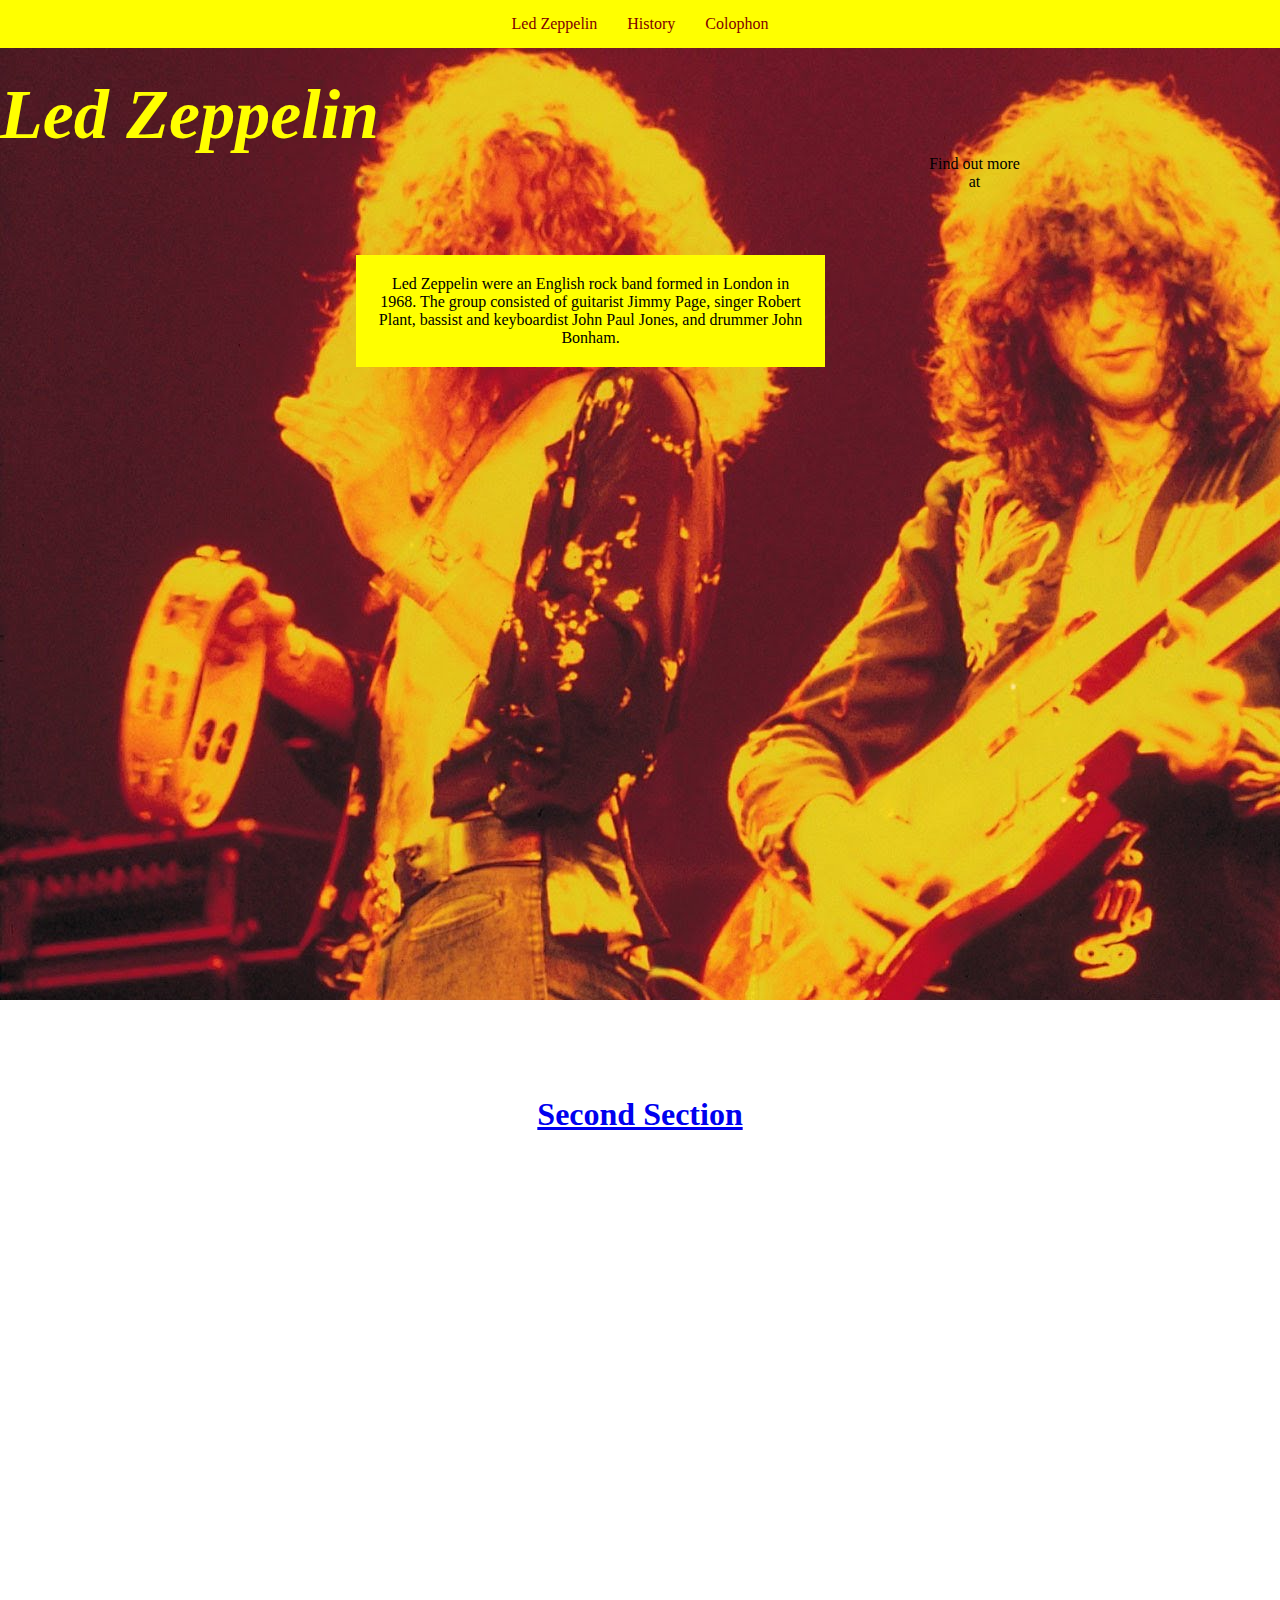
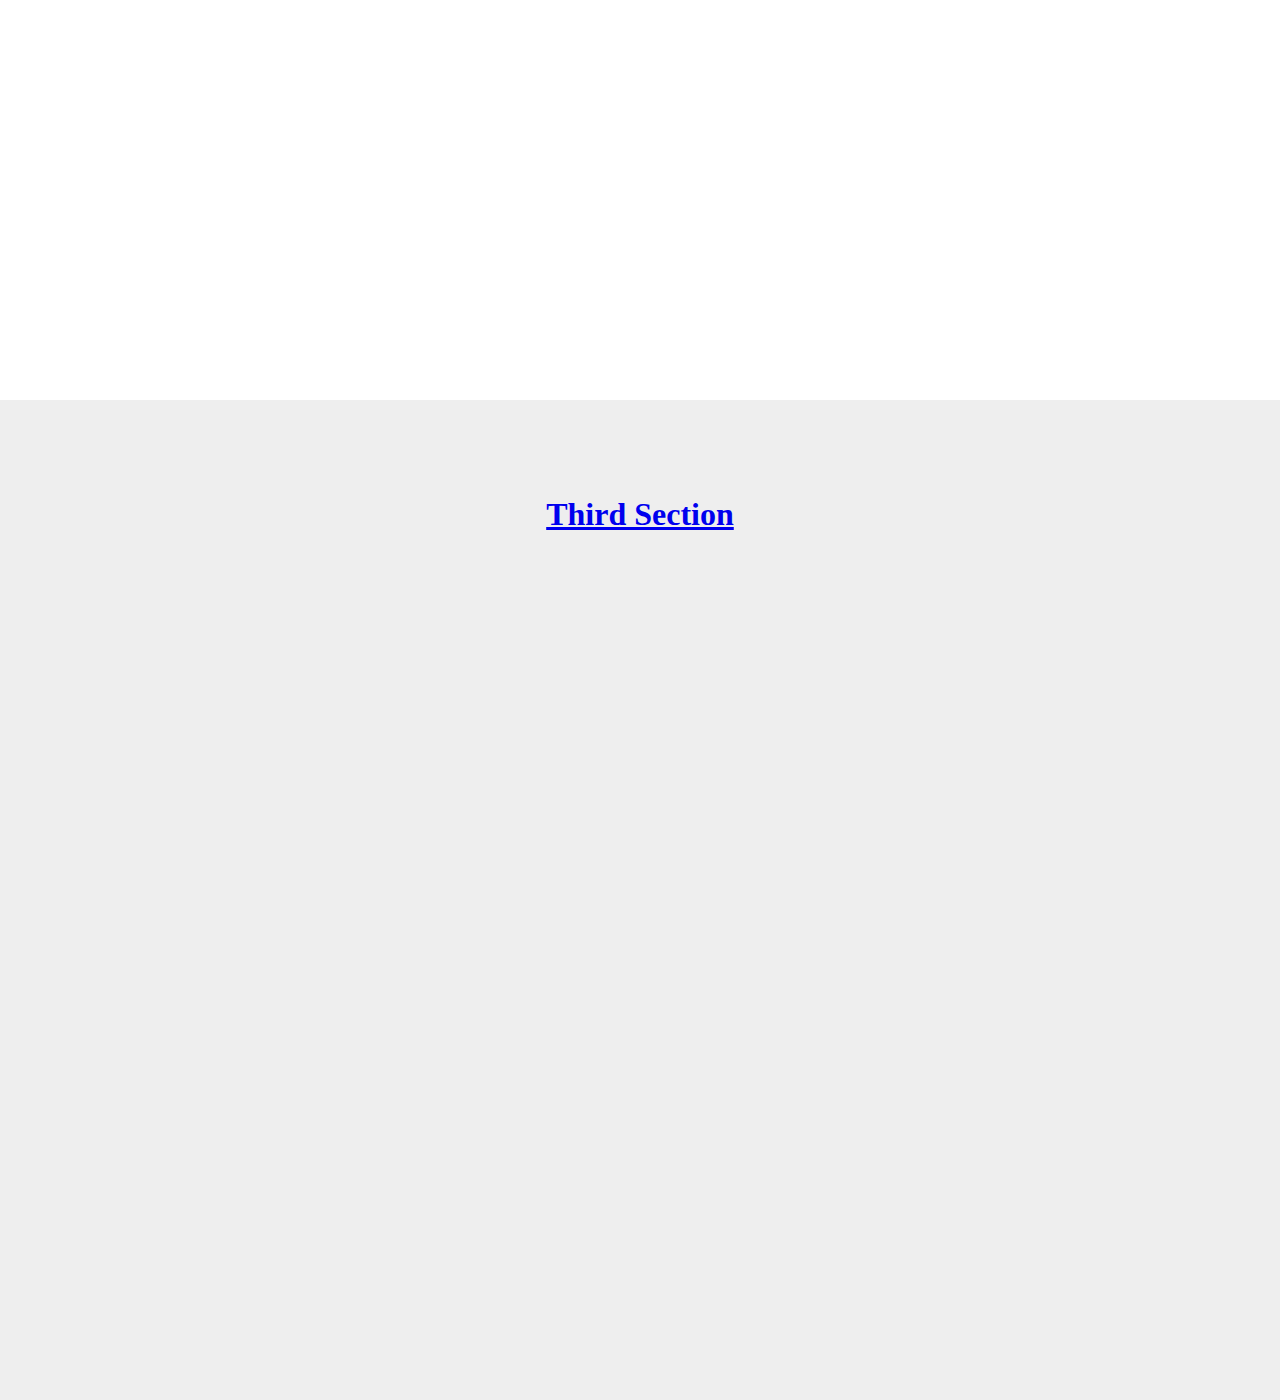
==== lab09_starter-files/index.html @ d1fd94c6 "yeeee" ====
<!DOCTYPE html>
<html>

<head>
    <meta charset="utf-8">
    <title>Led Zeppelin</title>
    <link rel="stylesheet" href="css/long-scrolly.css">
    <link rel="stylesheet" href="css/styles.css">
</head>

<body>

    <!-- Navigation -->
    <nav class="main-menu">
        <ul>
            <li><a href="#first">Led Zeppelin</a></li>
            <li><a href="#second">History</a></li>
            <li><a href="#third">Colophon</a></li>
        </ul>
    </nav>

    <!-- Top Section -->
   <section id="theband">
        <div class="zpattern">

            <h1 class="zpattern-header"><b><em>Led Zeppelin</b></em></h1>

            <div class="content">
      
                </div>
                <div class="zpattern-bottom-row">
                    <div class="zpattern-description">Led Zeppelin were an English rock band formed in London in 1968. The group consisted of guitarist Jimmy Page, singer Robert Plant, bassist and keyboardist John Paul Jones, and drummer John Bonham.</div> 
                 <div class="find-out-more">Find out more at <a href="http://www.ledzeppelin.com/" alt= "the official Led Zeppelin Website."</a></div>

                </div>

            </div><!-- .content -->

       </div><!-- .container -->

    </section>

    <!-- Second Section -->
    <section id="second">
        <div class="container">

            <h1>Second Section</h1>

            <div class="content">

                

            </div><!-- .content -->

       </div><!-- .container -->

    </section>

    <!-- Third Section -->
    <section id="third">
        <div class="container">

            <h1>Third Section</h1>

            <div class="content">

                

            </div><!-- .content -->

       </div><!-- .container -->

    </section>

<!-- Use the following JavaScript code to do the smooth-scroll thing on the internal links -->
<script src="http://code.jquery.com/jquery-2.2.4.min.js"></script>
<script>
// From:    Smooth Scrolling by CHRIS COYIER, updated JANUARY 31, 2016
//          https://css-tricks.com/snippets/jquery/smooth-scrolling
$(function() {
  $('a[href*="#"]:not([href="#"])').click(function() {
    if (location.pathname.replace(/^\//,'') == this.pathname.replace(/^\//,'') && location.hostname == this.hostname) {
      var target = $(this.hash);
      target = target.length ? target : $('[name=' + this.hash.slice(1) +']');
      if (target.length) {
        $('html, body').animate({
          scrollTop: target.offset().top
        }, 250);
        return false;
      }
    }
  });
});
</script>

</body>

</html>
---- lab09_starter-files/css/long-scrolly.css ----
/*	****************************************
	Base styles
	**************************************** */
html, body {
    margin: 0; /* typical - gets rid of the default margin on the BODY */
    height: 100%; /* required - makes sections act like pages */
}

/*	****************************************
	Persistent Navigation
	**************************************** */
.main-menu {
	position: fixed; /* required - magic */
	top: 0; /* required - makes sure the menu sits where it's supposed to sit */
	z-index: 1000; /* required - makes sure the menu doesn't get covered by anything else */
	width: 100%; /* required - makes the menu go all the way across the viewport */
	background-color: yellow; 
}
.main-menu ul {
	/* standard removal of UL styles */
	margin: 0;
	padding-left: 0;
	list-style-type: none;

	/* required - get LIs to line-up side-by-side */
	display: flex;
	justify-content: center; /* optional - lookup lots of options */
}
.main-menu a { 
	/* typical - make links look/act like buttons */
	display: block;
	padding: 15px;
	color: #800000;
	text-decoration: none;
}
.main-menu a:hover { color: blue; }

/*	****************************************
	Long-scrolly sections
	**************************************** */
section {
    min-height: 100%; /* required - makes the sections act like pages */
    padding-top: 75px; /* how tall is the persistent nav bar at the top? */
    padding-bottom: 25px; /* typical - keep content away from the next section */
    text-align: center; /* typical for long scrolly pages */
}

 /* typical - alter the bg for every other section */
section:nth-child(even) {background-color: #eee; }
---- lab09_starter-files/css/styles.css ----
/*	****************************************
	Demo styles (for demo purposes only)
	**************************************** */
p { margin-top: 0; }

.right {
	float: right;
	margin-left: 15px;
}

.frame {
	border: 1px solid #666;
	padding: 5px;
}

/*	****************************************
	Modules (reusable classes)
	**************************************** */
.container {
	margin: 0 auto;
	width: 95%;
	max-width: 960px; 
}

.content {
	text-align: left;
	overflow: auto;
}

.nav {
	background-color: yellow;
	font-color: #800000;
}

/* ******************************Z-Pattern, Section 1 (Josh Anes)********************************************************* */

#theband {
	background-image: url(../images/band.jpg);
	font-color: white;
}

.zpattern-header{
	text-align: left;
	margin: 0 0 0 0px;
	color: yellow;
	font: bold;
	font-color: yellow;
	font-size: 70px;
}


.zpattern-top-row{
	display: flex;
	align-items: center;
}

.zpattern-bottom-row{
	display: flex;
	width: 60%;
	position: center;
	font-color: white;
	margin: auto;
}


.backimage{
	margin: 0 auto;
	padding: 15px;
	width: 100%;
}

.zpattern-description{
	display: flex;
	flex: 0 1 60%;
	margin: auto;
	padding: 20px;
	background-color: yellow;
	width: 40%;
	margin: 100px;
	font-color: #800000;
}

img.backimage{
	display: block;
	max-width: 200px;
	width: 100%;
	height: auto;
}
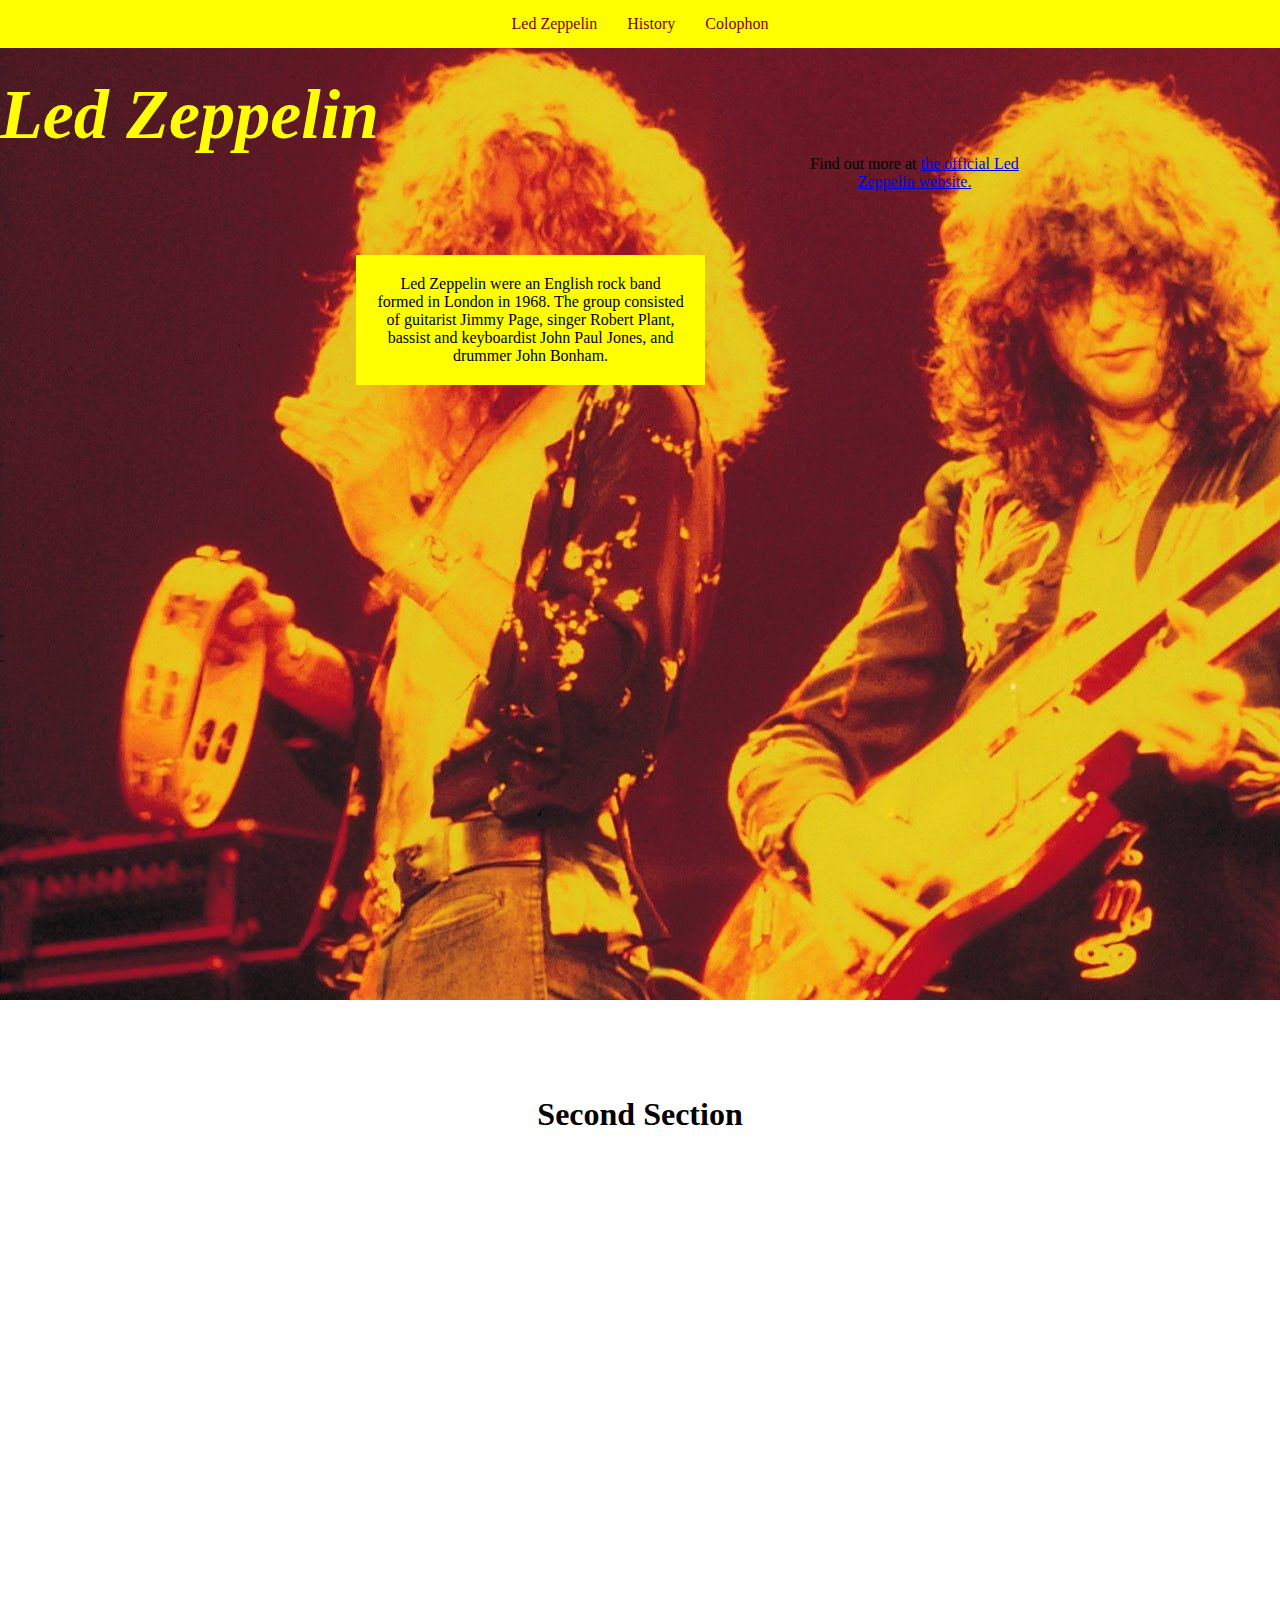
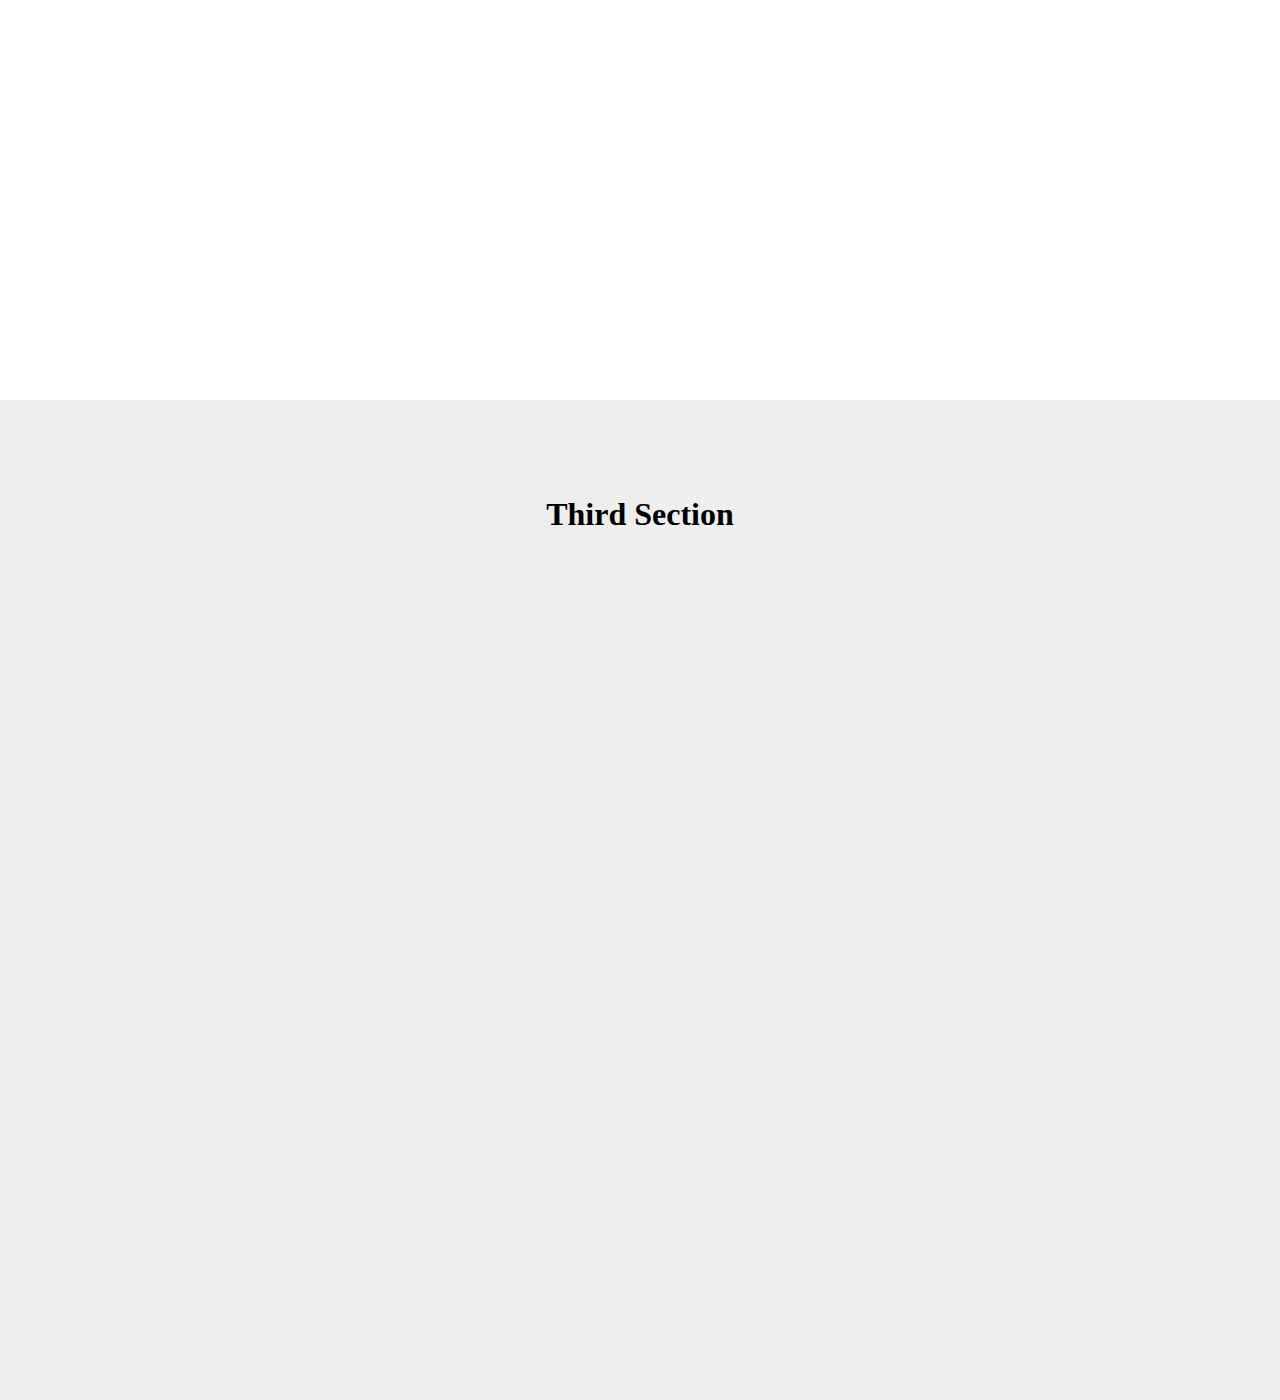
==== commit 055c47cb: "updates" ====
--- a/lab09_starter-files/index.html
+++ b/lab09_starter-files/index.html
@@ -30,7 +30,7 @@
                 </div>
                 <div class="zpattern-bottom-row">
                     <div class="zpattern-description">Led Zeppelin were an English rock band formed in London in 1968. The group consisted of guitarist Jimmy Page, singer Robert Plant, bassist and keyboardist John Paul Jones, and drummer John Bonham.</div> 
-                 <div class="find-out-more">Find out more at <a href="http://www.ledzeppelin.com/" alt= "the official Led Zeppelin Website."</a></div>
+                 <div class="find-out-more">Find out more at <a href="http://www.ledzeppelin.com/">the official Led Zeppelin website.</a></div>
 
                 </div>
 
--- a/lab09_starter-files/css/styles.css
+++ b/lab09_starter-files/css/styles.css
@@ -85,4 +85,12 @@
 	max-width: 200px;
 	width: 100%;
 	height: auto;
+}
+
+.smaller {
+	flex: 1;
+	text-align: center;
+	/*align-self: center;*/
+	margin: auto;
+	background-color: blue;
 }